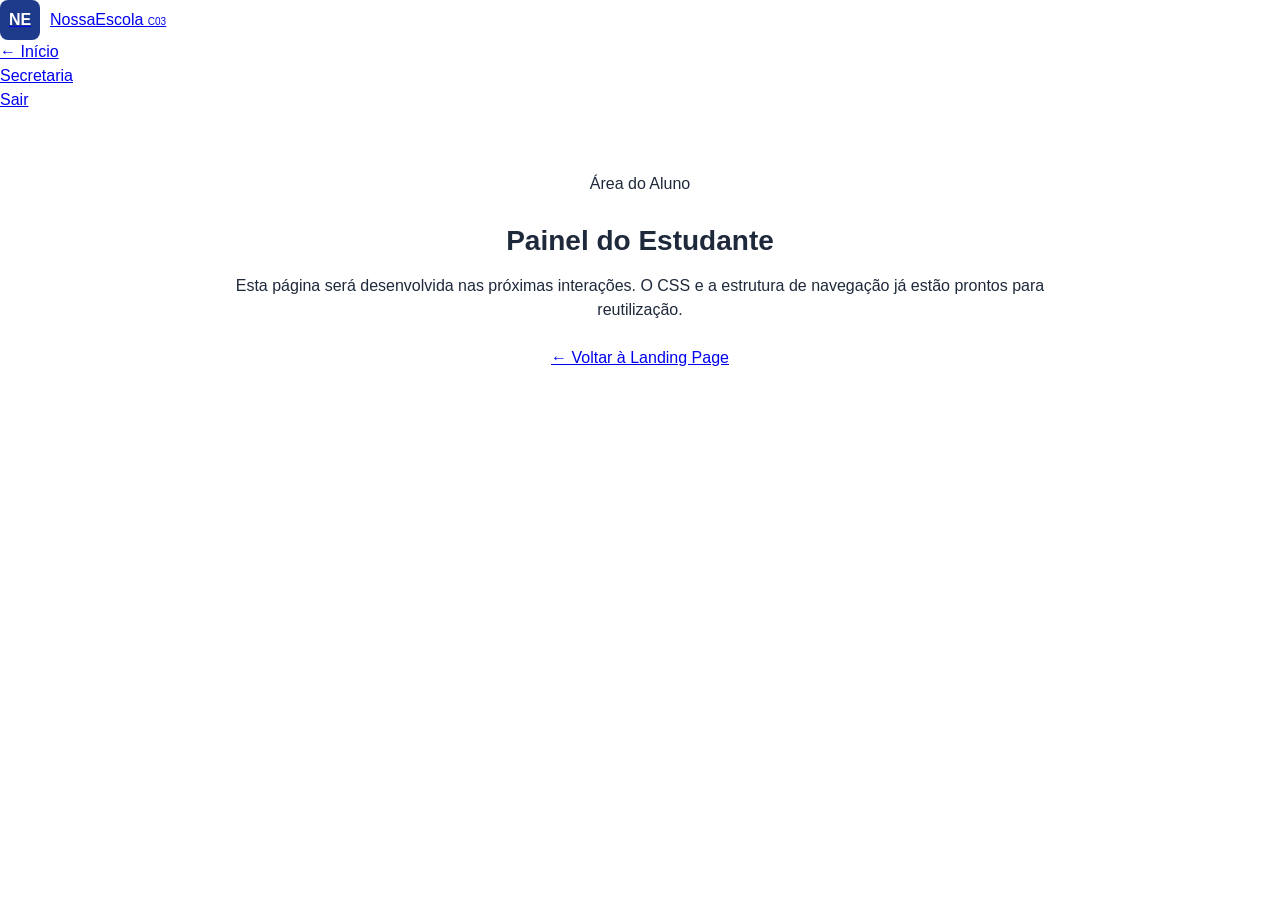
==== aluno.html @ 869d3a52 "Add files via upload" ====
<!DOCTYPE html>
<html lang="pt-BR">
<head>
  <meta charset="UTF-8">
  <meta name="viewport" content="width=device-width, initial-scale=1.0">
  <title>Área do Aluno — NossaEscola</title>
  <link rel="stylesheet" href="style.css">
  <style>
    .pagina-interna {
      max-width: 900px;
      margin: 60px auto;
      padding: 0 24px;
      text-align: center;
    }
    .pagina-interna h1 { font-size: 28px; margin-bottom: 12px; }
    .pagina-interna p  { color: var(--cinza-texto); margin-bottom: 24px; }
  </style>
</head>
<body>

  <!-- reutiliza a mesma nav -->
  <nav>
    <div class="nav-inner">
      <a class="logo" href="index.html">
        <div class="logo-icone">NE</div>
        <span>NossaEscola <small style="font-weight:400;font-size:10px">C03</small></span>
      </a>
      <ul class="nav-links">
        <li><a href="index.html">← Início</a></li>
        <li><a href="secretaria.html">Secretaria</a></li>
        <li><a href="login.html" class="btn-acesso">Sair</a></li>
      </ul>
    </div>
  </nav>

  <div class="pagina-interna">
    <p class="label-secao">Área do Aluno</p>
    <h1>Painel do Estudante</h1>
    <p>Esta página será desenvolvida nas próximas interações. O CSS e a estrutura de navegação já estão prontos para reutilização.</p>
    <a href="index.html" class="btn-primario">← Voltar à Landing Page</a>
  </div>

</body>
</html>
---- style.css ----
/* =========================================
   RESET E CONFIGURAÇÕES GERAIS
========================================= */
* {
    margin: 0;
    padding: 0;
    box-sizing: border-box;
    font-family: 'Segoe UI', Roboto, Helvetica, Arial, sans-serif;
}

:root {
    --azul-primario: #1e3a8a;
    --azul-destaque: #2563eb;
    --fundo-claro: #f8fafc;
    --fundo-cinza: #e2e8f0;
    --texto-escuro: #1e293b;
    --texto-suave: #64748b;
    --branco: #ffffff;
}

body {
    background-color: var(--branco);
    color: var(--texto-escuro);
    line-height: 1.5;
}

/* Utilitários Básicos de Texto e Contêiner */
.container {
    max-width: 1200px;
    margin: 0 auto;
    padding: 0 20px;
}
.texto-azul { color: var(--azul-destaque); }
.espaco-topo { margin-top: 20px; }
.subtitulo-secao { margin-bottom: 30px; color: var(--texto-suave); }

/* =========================================
   BOTÕES E TAGS
========================================= */
.botao-primario {
    background-color: var(--azul-primario);
    color: var(--branco);
    padding: 10px 24px;
    border-radius: 6px;
    border: none;
    font-weight: bold;
    cursor: pointer;
    text-decoration: none;
    display: inline-block;
}

.botao-branco {
    background-color: var(--branco);
    color: var(--azul-primario);
    padding: 10px 24px;
    border-radius: 6px;
    border: none;
    font-weight: bold;
    cursor: pointer;
}

.tag-secao {
    display: block;
    color: var(--azul-destaque);
    font-weight: bold;
    font-size: 0.85rem;
    margin-bottom: 10px;
    text-transform: uppercase;
    border-left: 3px solid var(--azul-destaque);
    padding-left: 10px;
}
.tag-centralizada {
    border-left: none;
    padding-left: 0;
    text-align: center;
}

/* =========================================
   CABEÇALHO E NAVBAR
========================================= */
.aviso-topo {
    background-color: #333;
    color: white;
    text-align: center;
    padding: 8px;
    font-size: 13px;
}
.badge-amarelo {
    background-color: #eab308;
    color: #000;
    padding: 2px 8px;
    border-radius: 4px;
    font-weight: bold;
    margin-right: 10px;
}

.menu-geral {
    display: flex;
    justify-content: space-between;
    align-items: center;
    max-width: 1200px;
    margin: 0 auto;
    padding: 15px 20px;
}

.logo {
    display: flex;
    align-items: center;
    gap: 10px;
}
.logo-icone {
    background-color: var(--azul-primario);
    color: white;
    font-weight: bold;
    width: 40px;
    height: 40px;
    display: flex;
    align-items: center;
    justify-content: center;
    border-radius: 8px;
}
.icone-branco {
    background-color: var(--branco);
    color: var(--azul-primario);
}
.logo-subtexto {
    font-size: 10px;
    color: #777;
}

.menu-principal {
    display: flex;
    gap: 30px;
    list-style: none;
}
.menu-principal a {
    text-decoration: none;
    color: var(--texto-escuro);
    font-weight: 500;
}
.menu-principal a:hover {
    color: var(--azul-destaque);
}

/* =========================================
   HERO SECTION
========================================= */
.hero {
    background: linear-gradient(rgba(0,0,0,0.4), rgba(0,0,0,0.6)), url('46877.jpg') no-repeat center center/cover;
    height: 70vh;
    color: var(--branco);
    display: flex;
    flex-direction: column;
    align-items: center;
    justify-content: center;
    text-align: center;
    padding: 0 20px;
}
.hero-titulo {
    font-size: 3rem;
    font-weight: 800;
    letter-spacing: 2px;
}
.hero-subtitulo {
    font-size: 1.2rem;
    margin-bottom: 40px;
    font-weight: 500;
}
.hero-card {
    background-color: rgba(30, 58, 138, 0.85);
    padding: 20px 40px;
    border-radius: 12px;
    border: 1px solid rgba(255,255,255,0.2);
    display: flex;
    flex-direction: column;
    align-items: center;
}

/* =========================================
   SOBRE A ESCOLA
========================================= */
.sobre-escola {
    display: flex;
    align-items: center;
    gap: 40px;
    padding: 60px 20px;
    max-width: 1200px;
    margin: 0 auto;
}
.sobre-texto { flex: 1; }
.sobre-img { flex: 1; }
.sobre-texto h2 { font-size: 2.5rem; line-height: 1.2; margin-bottom: 20px; }
.sobre-texto p { margin-bottom: 15px; color: var(--texto-suave); }
.sobre-img img { width: 100%; border-radius: 16px; box-shadow: 0 10px 20px rgba(0,0,0,0.1); }

/* =========================================
   OPÇÕES DE CURSOS
========================================= */
.opcoes-cursos {
    background-color: var(--fundo-claro);
    padding: 60px 20px;
    display: flex;
    flex-direction: column;
    align-items: center;
    text-align: center;
}
.titulo-cursos { margin-top: 40px; margin-bottom: 20px; }
.lista-opcoes {
    display: flex;
    justify-content: center;
    gap: 20px;
}
.card-opcao {
    background: var(--branco);
    padding: 30px 20px;
    border-radius: 12px;
    box-shadow: 0 4px 6px rgba(0,0,0,0.05);
    width: 200px;
    display: flex;
    flex-direction: column;
    align-items: center;
    justify-content: center;
}
.card-opcao p { font-weight: 600; margin-bottom: 15px; }
.icone-opcao { font-size: 3rem; }
.nota-rodape { margin-top: 20px; color: var(--texto-suave); display: block; }

/* =========================================
   PROCESSO DE INSCRIÇÃO
========================================= */
.processo-inscricao {
    padding: 60px 20px;
    max-width: 1200px;
    margin: 0 auto;
}
.lista-etapas {
    display: flex;
    gap: 10px;
    margin-top: 30px;
}
.card-etapa {
    background: var(--branco);
    border: 1px solid #e2e8f0;
    padding: 20px;
    border-radius: 8px;
    flex: 1;
}
.card-etapa h2 { font-size: 2rem; margin-bottom: 10px; color: var(--azul-primario); }
.card-etapa strong { display: block; margin-bottom: 5px; font-size: 1.1rem; }
.card-etapa p { font-size: 0.9rem; color: var(--texto-suave); }
.etapa-destaque {
    background-color: var(--azul-primario);
    color: var(--branco);
    border: none;
}
.etapa-destaque h2, .etapa-destaque p { color: var(--branco); }

/* =========================================
   INFORMAÇÕES IMPORTANTES
========================================= */
.info-importantes {
    background-color: var(--fundo-cinza);
    padding: 60px 20px;
}
.titulo-info { margin-bottom: 30px; max-width: 1200px; margin: 0 auto; }
.lista-info {
    display: flex;
    gap: 20px;
    flex-wrap: wrap;
    max-width: 1200px;
    margin: 0 auto;
}
.card-info {
    background: var(--branco);
    padding: 20px;
    border-radius: 8px;
    flex: 1;
    min-width: 220px;
}
.card-info strong { display: block; margin-bottom: 10px; }
.card-info p { font-size: 0.9rem; color: var(--texto-suave); }

/* =========================================
   CARROSSEL DE CURSOS
========================================= */
.cursos-disponiveis {
    padding: 60px 20px;
    max-width: 1200px;
    margin: 0 auto;
}
.carrossel {
    background: #Eef2ff;
    border-radius: 16px;
    padding: 30px;
    display: flex;
    align-items: center;
    gap: 20px;
}
.botao-circular {
    width: 40px; height: 40px;
    border-radius: 50%;
    border: 1px solid var(--texto-suave);
    background: transparent;
    cursor: pointer;
    font-size: 1.2rem;
    display: flex; align-items: center; justify-content: center;
}
.botao-circular:hover { background: var(--branco); }
.detalhe-curso {
    flex: 1;
    display: flex;
    flex-direction: column;
}
.cabecalho-curso {
    display: flex;
    justify-content: space-between;
    align-items: center;
    margin-bottom: 20px;
}
.info-tecnica {
    display: flex;
    gap: 40px;
    border-top: 1px solid #cbd5e1;
    border-bottom: 1px solid #cbd5e1;
    padding: 15px 0;
    margin-bottom: 20px;
}
.descricao-curso { margin-bottom: 20px; }
.rodape-curso {
    display: flex;
    justify-content: space-between;
    align-items: center;
    margin-top: auto;
}
.nome-professor { font-size: 1.1em; }
.carrossel-pontos {
    display: flex;
    justify-content: center;
    gap: 10px;
    margin-top: 20px;
}
.ponto {
    width: 10px; height: 10px;
    background: #cbd5e1;
    border-radius: 50%;
    display: inline-block;
}
.ponto.ativo { background: var(--azul-primario); }

/* =========================================
   DÚVIDAS COMUNS (FAQ)
========================================= */
.duvidas-comuns {
    padding: 60px 20px;
    max-width: 1200px;
    margin: 0 auto;
}
.titulo-duvidas { margin-bottom: 20px; }
.lista-duvidas details {
    background: var(--branco);
    border: 1px solid #e2e8f0;
    margin-bottom: 10px;
    border-radius: 6px;
}
.lista-duvidas summary {
    padding: 15px 20px;
    font-weight: 600;
    cursor: pointer;
    list-style: none;
    display: flex;
    justify-content: space-between;
}
.lista-duvidas summary::-webkit-details-marker { display: none; }
.lista-duvidas summary::after { content: "▼"; font-size: 0.8rem; }
.lista-duvidas details[open] summary::after { content: "▲"; }
.lista-duvidas p {
    padding: 0 20px 20px 20px;
    color: var(--texto-suave);
    border-top: 1px solid #e2e8f0;
    margin-top: 10px;
    padding-top: 15px;
}

/* =========================================
   CONTATO
========================================= */
.secao-contato {
    background-color: var(--fundo-claro);
    padding: 60px 20px;
}
.contato-container {
    display: flex;
    gap: 40px;
    max-width: 1200px;
    margin: 0 auto;
}
.formulario-contato { flex: 1; }
.formulario-contato form {
    display: flex;
    flex-direction: column;
    gap: 15px;
}
.linha-dupla { display: flex; gap: 20px; }
.campo { flex: 1; }
.campo label {
    display: block;
    font-size: 0.8rem;
    font-weight: bold;
    margin-bottom: 5px;
    color: var(--texto-suave);
}
.campo input, .campo textarea {
    width: 100%;
    padding: 12px;
    border: 1px solid #cbd5e1;
    border-radius: 6px;
    font-family: inherit;
}
.botao-enviar { width: fit-content; margin-top: 10px; }
.endereco-contato {
    flex: 1;
    display: flex;
    flex-direction: column;
    justify-content: center;
    padding-left: 40px;
    border-left: 1px solid #cbd5e1;
}

/* =========================================
   FOOTER
========================================= */
.chamada-final {
    background-color: #94a3b8;
    padding: 40px 10%;
    color: white;
    display: flex;
    justify-content: space-between;
    align-items: center;
}
.rodape-principal {
    background-color: #020617;
    color: #94a3b8;
    padding: 60px 20px 20px 20px;
}
.rodape-container {
    display: flex;
    justify-content: space-between;
    flex-wrap: wrap;
    gap: 30px;
    max-width: 1200px;
    margin: 0 auto;
}
.rodape-marca { margin-bottom: 20px; }
.endereco-rodape { margin-top: 15px; }
.rodape-links strong { color: var(--branco); margin-bottom: 15px; display: block; font-size: 0.9rem; }
.rodape-links ul { list-style: none; }
.rodape-links li { margin-bottom: 8px; font-size: 0.85rem; }
.rodape-links a { color: #94a3b8; text-decoration: none; }
.rodape-links a:hover { color: var(--branco); }
.rodape-direitos {
    border-top: 1px solid #1e293b;
    padding-top: 20px;
    margin-top: 40px;
    text-align: center;
}

/* =========================================
PÁGINA DE LOGIN EXCLUSIVA
========================================= */
.pagina-login-bg {
background: url('13425.jpg') no-repeat center center fixed;
background-size: cover;
min-height: 100vh;
display: flex;
flex-direction: column;
margin: 0;
}

.topo-login {
display: flex;
justify-content: space-between;
align-items: center;
padding: 15px 40px;
background-color: #0f172a;
}

/* Espaçador invisível para centralizar a logo perfeitamente */
.topo-login::after {
content: "";
width: 120px;
}

.botao-voltar-login {
color: #ffffff;
text-decoration: none;
font-size: 0.85rem;
border: 1px solid rgba(255, 255, 255, 0.4);
padding: 8px 16px;
border-radius: 6px;
transition: background-color 0.2s;
}
.botao-voltar-login:hover {
background-color: rgba(255, 255, 255, 0.1);
}

.logo-login-centro {
display: flex;
align-items: center;
gap: 10px;
color: #ffffff;
}
.logo-icone-login {
background-color: #3b82f6;
color: white;
font-weight: bold;
width: 32px;
height: 32px;
display: flex;
align-items: center;
justify-content: center;
border-radius: 6px;
font-size: 0.9rem;
}
.logo-texto-login {
display: flex;
flex-direction: column;
line-height: 1.1;
}
.logo-texto-login strong {
font-size: 1.1rem;
letter-spacing: 0.5px;
}
.logo-texto-login small {
font-size: 0.6rem;
color: #94a3b8;
letter-spacing: 1px;
}

.login-wrapper {
flex: 1;
display: flex;
align-items: center;
justify-content: center;
padding: 20px;
}

.card-login-glass {
background: rgba(248, 250, 252, 0.85);
backdrop-filter: blur(12px);
-webkit-backdrop-filter: blur(12px);
border: 1px solid rgba(255, 255, 255, 0.6);
border-radius: 24px;
padding: 40px;
width: 100%;
max-width: 500px;
box-shadow: 0 20px 40px rgba(0, 0, 0, 0.2);
text-align: center;
}

.card-login-glass h2 {
color: #0f172a;
font-size: 1.6rem;
margin-bottom: 5px;
}

.card-login-glass > p {
color: #64748b;
font-size: 0.85rem;
margin-bottom: 25px;
}

.form-login {
display: flex;
flex-direction: column;
gap: 15px;
text-align: left;
margin-bottom: 25px;
}

.form-login label {
font-size: 0.85rem;
font-weight: 600;
color: #1e293b;
margin-bottom: 5px;
display: block;
}

.form-login input {
width: 100%;
padding: 12px 15px;
border-radius: 8px;
border: 1px solid #cbd5e1;
background: rgba(255, 255, 255, 0.7);
outline: none;
font-family: inherit;
transition: border-color 0.2s, background 0.2s;
}
.form-login input:focus {
border-color: #3b82f6;
background: #ffffff;
}

.btn-entrar-login {
background-color: #1e3a8a;
color: #ffffff;
border: none;
padding: 14px;
border-radius: 8px;
font-weight: bold;
font-size: 1rem;
cursor: pointer;
margin-top: 5px;
transition: background-color 0.2s;
}
.btn-entrar-login:hover {
background-color: #172a6b;
}

.divisor-login {
font-size: 0.85rem;
color: #475569;
margin-bottom: 15px;
font-weight: 500;
}

.grid-botoes-demo {
display: grid;
grid-template-columns: 1fr 1fr;
gap: 15px;
margin-bottom: 25px;
}

.btn-demo {
background: rgba(255, 255, 255, 0.6);
border: 1px solid #cbd5e1;
border-radius: 12px;
padding: 15px 10px;
text-decoration: none;
display: flex;
flex-direction: column;
align-items: center;
transition: transform 0.2s, background 0.2s, box-shadow 0.2s;
}
.btn-demo:hover {
background: #ffffff;
transform: translateY(-2px);
box-shadow: 0 4px 10px rgba(0,0,0,0.05);
}

.btn-demo-cabecalho {
display: flex;
align-items: center;
gap: 8px;
margin-bottom: 5px;
}

.btn-demo-icone {
font-size: 1.1rem;
}

.btn-demo strong {
font-size: 0.85rem;
color: #0f172a;
}

.btn-demo span {
font-size: 0.65rem;
color: #64748b;
text-align: center;
line-height: 1.3;
}

.senha-demo-texto {
font-size: 0.75rem;
color: #94a3b8;
}
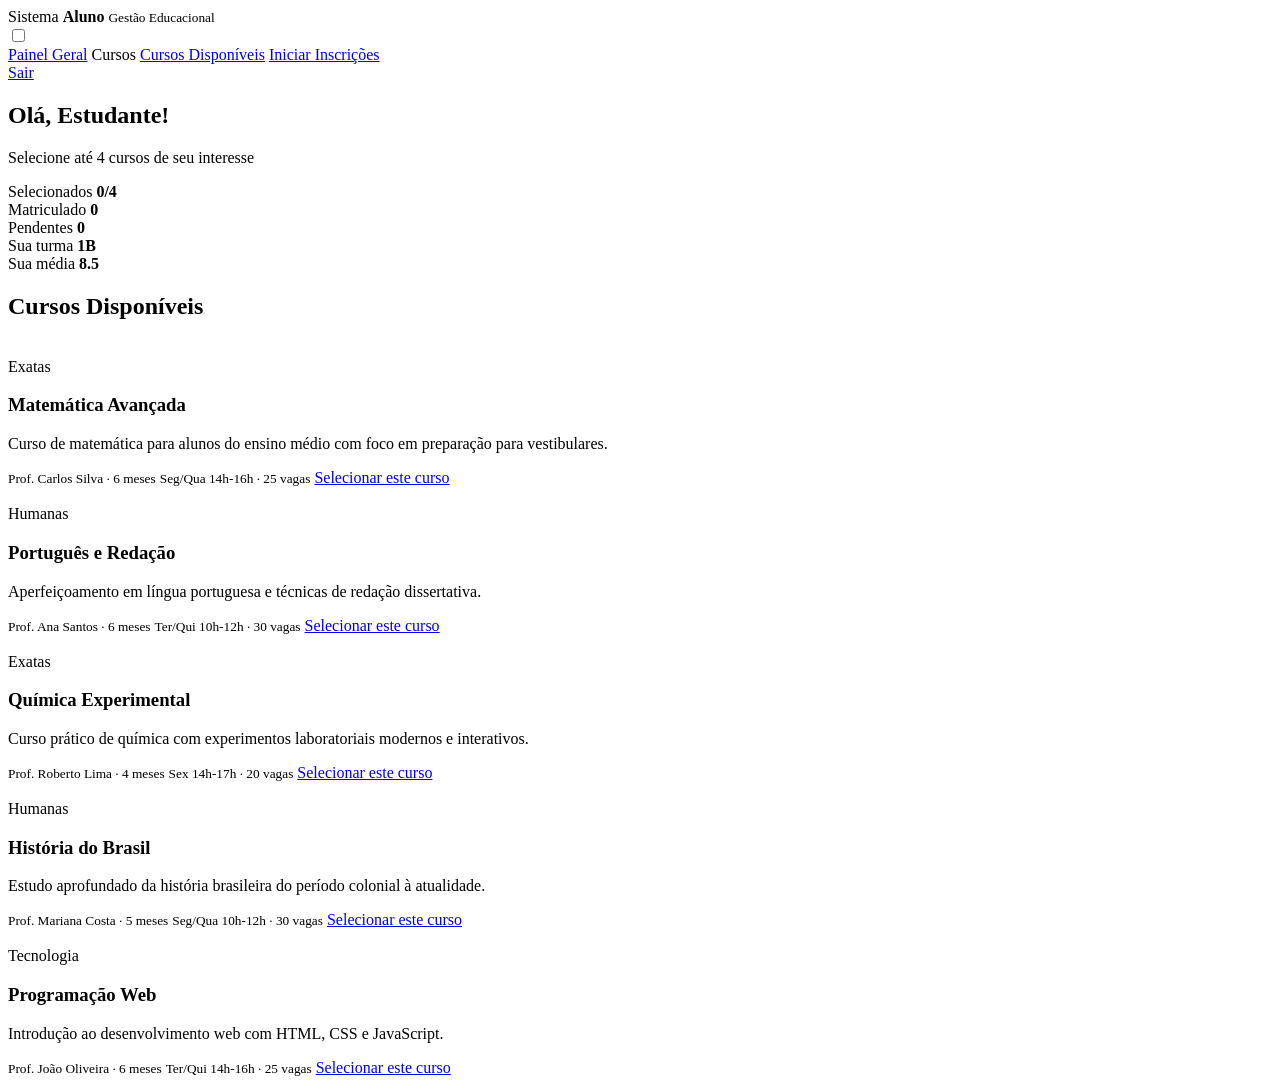
==== commit db420e29: "Add files via upload" ====
--- a/aluno.html
+++ b/aluno.html
@@ -1,44 +1,135 @@
 <!DOCTYPE html>
-<html lang="pt-BR">
+<html lang="pt-br">
 <head>
-  <meta charset="UTF-8">
-  <meta name="viewport" content="width=device-width, initial-scale=1.0">
-  <title>Área do Aluno — NossaEscola</title>
-  <link rel="stylesheet" href="style.css">
-  <style>
-    .pagina-interna {
-      max-width: 900px;
-      margin: 60px auto;
-      padding: 0 24px;
-      text-align: center;
-    }
-    .pagina-interna h1 { font-size: 28px; margin-bottom: 12px; }
-    .pagina-interna p  { color: var(--cinza-texto); margin-bottom: 24px; }
-  </style>
+    <meta charset="UTF-8">
+    <meta name="viewport" content="width=device-width, initial-scale=1.0">
+    <title>Área do Aluno - Nossa Escola</title>
+    <link rel="stylesheet" href="css/style.css">
 </head>
-<body>
+<body class="corpo-painel">
 
-  <!-- reutiliza a mesma nav -->
-  <nav>
-    <div class="nav-inner">
-      <a class="logo" href="index.html">
-        <div class="logo-icone">NE</div>
-        <span>NossaEscola <small style="font-weight:400;font-size:10px">C03</small></span>
-      </a>
-      <ul class="nav-links">
-        <li><a href="index.html">← Início</a></li>
-        <li><a href="secretaria.html">Secretaria</a></li>
-        <li><a href="login.html" class="btn-acesso">Sair</a></li>
-      </ul>
-    </div>
-  </nav>
+    <aside class="painel-lateral">
+        <div class="painel-marca">
+            <span>Sistema</span>
+            <strong>Aluno</strong>
+            <small>Gestão Educacional</small>
+        </div>
 
-  <div class="pagina-interna">
-    <p class="label-secao">Área do Aluno</p>
-    <h1>Painel do Estudante</h1>
-    <p>Esta página será desenvolvida nas próximas interações. O CSS e a estrutura de navegação já estão prontos para reutilização.</p>
-    <a href="index.html" class="btn-primario">← Voltar à Landing Page</a>
-  </div>
+        <input type="checkbox" id="check-painel" class="painel-menu-check">
+        <label for="check-painel" class="painel-botao-menu"><span></span></label>
+
+        <nav class="painel-menu">
+            <a href="#" class="ativo">Painel Geral</a>
+            <span>Cursos</span>
+            <a href="#cursos-aluno">Cursos Disponíveis</a>
+            <a href="#resumo-aluno">Iniciar Inscrições</a>
+        </nav>
+
+        <a href="login.html" class="painel-sair">Sair</a>
+    </aside>
+
+    <main class="painel-principal painel-principal-aluno">
+        <section class="painel-topo" id="resumo-aluno">
+            <div>
+                <h1>Olá, Estudante!</h1>
+                <p>Selecione até 4 cursos de seu interesse</p>
+            </div>
+        </section>
+
+        <section class="painel-indicadores">
+            <div class="indicador">
+                <span>Selecionados</span>
+                <strong>0/4</strong>
+                <img class="indicador-icone" src="img/icon-card-selecionados.svg" alt="">
+            </div>
+            <div class="indicador">
+                <span>Matriculado</span>
+                <strong>0</strong>
+                <img class="indicador-icone" src="img/icon-card-matriculado.svg" alt="">
+            </div>
+            <div class="indicador">
+                <span>Pendentes</span>
+                <strong>0</strong>
+                <img class="indicador-icone" src="img/icon-card-matriculado.svg" alt="">
+            </div>
+            <div class="indicador">
+                <span>Sua turma</span>
+                <strong>1B</strong>
+                <img class="indicador-icone" src="img/icon-card-turma.svg" alt="">
+            </div>
+            <div class="indicador">
+                <span>Sua média</span>
+                <strong>8.5</strong>
+                <img class="indicador-icone" src="img/icon-card-media.svg" alt="">
+            </div>
+        </section>
+
+        <section id="cursos-aluno">
+            <h2 class="painel-titulo">Cursos Disponíveis</h2>
+
+            <div class="painel-cards">
+                <article class="curso-card">
+                    <div class="curso-icone"><img src="img/icon-calculadora.svg" alt=""></div>
+                    <div class="curso-conteudo">
+                        <span class="etiqueta-categoria fundo-azul">Exatas</span>
+                        <h3>Matemática Avançada</h3>
+                        <p>Curso de matemática para alunos do ensino médio com foco em preparação para vestibulares.</p>
+                        <small>Prof. Carlos Silva · 6 meses</small>
+                        <small>Seg/Qua 14h-16h · 25 vagas</small>
+                        <a href="#" class="botao botao-primario botao-curso">Selecionar este curso</a>
+                    </div>
+                </article>
+
+                <article class="curso-card">
+                    <div class="curso-icone"><img src="img/icon-livro.svg" alt=""></div>
+                    <div class="curso-conteudo">
+                        <span class="etiqueta-categoria fundo-laranja">Humanas</span>
+                        <h3>Português e Redação</h3>
+                        <p>Aperfeiçoamento em língua portuguesa e técnicas de redação dissertativa.</p>
+                        <small>Prof. Ana Santos · 6 meses</small>
+                        <small>Ter/Qui 10h-12h · 30 vagas</small>
+                        <a href="#" class="botao botao-primario botao-curso">Selecionar este curso</a>
+                    </div>
+                </article>
+
+                <article class="curso-card">
+                    <div class="curso-icone"><img src="img/icon-quimica.svg" alt=""></div>
+                    <div class="curso-conteudo">
+                        <span class="etiqueta-categoria fundo-azul">Exatas</span>
+                        <h3>Química Experimental</h3>
+                        <p>Curso prático de química com experimentos laboratoriais modernos e interativos.</p>
+                        <small>Prof. Roberto Lima · 4 meses</small>
+                        <small>Sex 14h-17h · 20 vagas</small>
+                        <a href="#" class="botao botao-primario botao-curso">Selecionar este curso</a>
+                    </div>
+                </article>
+
+                <article class="curso-card">
+                    <div class="curso-icone"><img src="img/icon-historia.svg" alt=""></div>
+                    <div class="curso-conteudo">
+                        <span class="etiqueta-categoria fundo-laranja">Humanas</span>
+                        <h3>História do Brasil</h3>
+                        <p>Estudo aprofundado da história brasileira do período colonial à atualidade.</p>
+                        <small>Prof. Mariana Costa · 5 meses</small>
+                        <small>Seg/Qua 10h-12h · 30 vagas</small>
+                        <a href="#" class="botao botao-primario botao-curso">Selecionar este curso</a>
+                    </div>
+                </article>
+
+                <article class="curso-card">
+                    <div class="curso-icone"><img src="img/icon-web.svg" alt=""></div>
+                    <div class="curso-conteudo">
+                        <span class="etiqueta-categoria fundo-vermelho">Tecnologia</span>
+                        <h3>Programação Web</h3>
+                        <p>Introdução ao desenvolvimento web com HTML, CSS e JavaScript.</p>
+                        <small>Prof. João Oliveira · 6 meses</small>
+                        <small>Ter/Qui 14h-16h · 25 vagas</small>
+                        <a href="#" class="botao botao-primario botao-curso">Selecionar este curso</a>
+                    </div>
+                </article>
+            </div>
+        </section>
+    </main>
 
 </body>
 </html>
